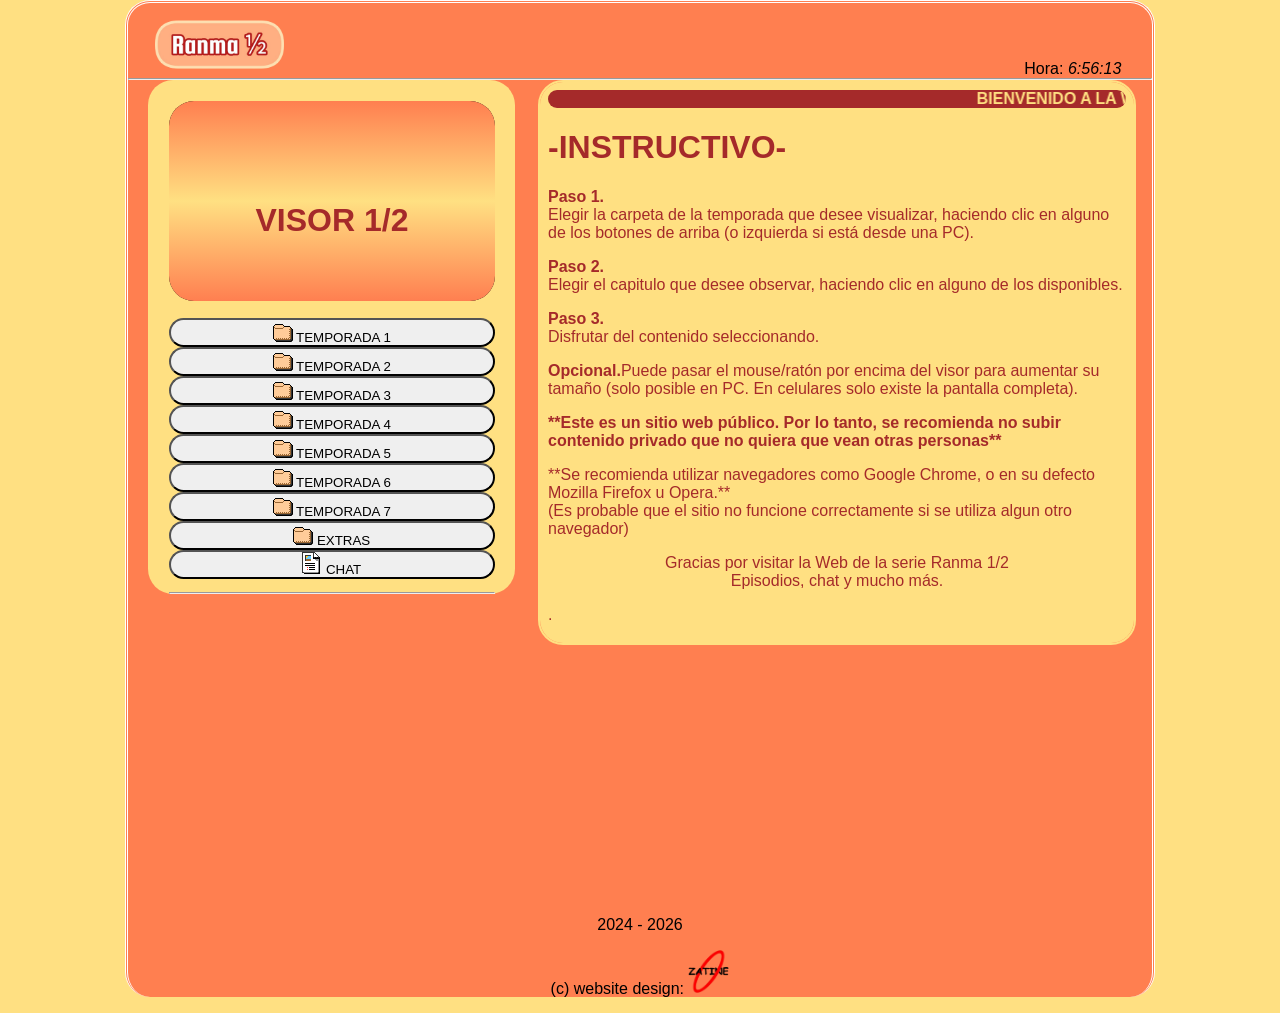
==== index.html @ 0e4c9900 "Add files via upload" ====
<!DOCTYPE html>
<html>
<head>
<meta charset="UTF-8">
<title>Ranma 1/2 - Episodios de la serie Ranma 1/2 - Web Ranma</title>
<link rel="shortcut icon" href="z.png">
<link rel="stylesheet" type="text/css" href="style.css">

<meta name="author" content="Johan Gzz">
<meta name="description" content="Capitulos, episodios, videos, y más contenido de la serie anime Ranma 1/2 para ti.">
<meta name="viewport" content="width=device-width, initial-scale=1.0, maximum-scale=1.0, user-scalable=no">


</head>
<body class="cuerpo">
<div align="left" style="padding-left:3%;"><h1><img class="tituloprincipalh1" src="titulazo.png" title="Ranma 1/2" alt="Ranma 1/2"></h1></div>
<div align="right" style="padding-right:3%; margin-top:-3.1%;">Hora: <i id="reloj"></i></div>

<script type="text/javascript">
function startTime(){
today=new Date();
h=today.getHours();
m=today.getMinutes();
s=today.getSeconds();
m=checkTime(m);
s=checkTime(s);
document.getElementById('reloj').innerHTML=h+":"+m+":"+s;
t=setTimeout('startTime()',500);}
function checkTime(i)
{if (i<10) {i="0" + i;}return i;}
window.onload=function(){startTime();}
</script>

<hr/>


<div class="izquierdita">
<iframe id="miIframe" src="visor_texto.html" name="visor" class="visorazo" allowfullscreen>Tu navegador no soporta este contenido</iframe>
<nav>
<a class="botonesparaelegirelcontenidoaver" href="temps/temporada1.html" target="iframelista"><button style="margin-top:13px;" class="estilodelosbotonesparaelegirelcontenidoaver"><img src="fld.gif"> TEMPORADA 1</button></a>
<a class="botonesparaelegirelcontenidoaver" href="temps/temporada2.html" target="iframelista"><button class="estilodelosbotonesparaelegirelcontenidoaver"><img src="fld.gif"> TEMPORADA 2</button></a>
<a class="botonesparaelegirelcontenidoaver" href="temps/temporada3.html" target="iframelista"><button class="estilodelosbotonesparaelegirelcontenidoaver"><img src="fld.gif"> TEMPORADA 3</button></a>
<a class="botonesparaelegirelcontenidoaver" href="temps/temporada4.html" target="iframelista"><button class="estilodelosbotonesparaelegirelcontenidoaver"><img src="fld.gif"> TEMPORADA 4</button></a>
<a class="botonesparaelegirelcontenidoaver" href="temps/temporada5.html" target="iframelista"><button class="estilodelosbotonesparaelegirelcontenidoaver"><img src="fld.gif"> TEMPORADA 5</button></a>
<a class="botonesparaelegirelcontenidoaver" href="temps/temporada6.html" target="iframelista"><button class="estilodelosbotonesparaelegirelcontenidoaver"><img src="fld.gif"> TEMPORADA 6</button></a>
<a class="botonesparaelegirelcontenidoaver" href="temps/temporada7.html" target="iframelista"><button class="estilodelosbotonesparaelegirelcontenidoaver"><img src="fld.gif"> TEMPORADA 7</button></a>
<a class="botonesparaelegirelcontenidoaver" href="temps/musifondo.html" target="iframelista"><button class="estilodelosbotonesparaelegirelcontenidoaver"><img src="fld.gif"> EXTRAS</button></a>
<a class="botonesparaelegirelcontenidoaver" href="https://ranmachat.chatango.com" target="iframelista"><button style="margin-bottom:13px;" class="estilodelosbotonesparaelegirelcontenidoaver"><img src="txt.gif"> CHAT</button></a>
</nav>
<hr>
</div>


<script>
        // Función para obtener parámetros de la URL
        function getParameterByName(name, url = window.location.href) {
            name = name.replace(/[\[\]]/g, '\\$&');
            let regex = new RegExp('[?&]' + name + '(=([^&#]*)|&|#|$)');
            let results = regex.exec(url);
            if (!results) return null;
            if (!results[2]) return '';
            return decodeURIComponent(results[2].replace(/\+/g, ' '));
        }

        // Obtener el parámetro "iframeUrl" de la URL
        let iframeUrl = getParameterByName('iframeUrl');

        // Si el parámetro existe, cambiar la URL del iframe
        if (iframeUrl) {
            document.getElementById('miIframe').src = iframeUrl;
        }
    </script>



<div class="derechita">
<iframe name="iframelista" class="iframequemuestralalista" src="instructivo.html"></iframe>
</div>

<p class="parrafoparaqueseacomodeelborde">2024 - <script>document.write(new Date().getFullYear())</script></p>
<p>(c) website design: <a href="https://zatine.org"><img src="ovalozatine.png" width="4%"></a></p>

</body>
</html>
---- style.css ----
html{
text-align:center;
margin:0 auto;
background-color:#FFE082;
background-image: url("");
width: auto;
}

.cuerpo{
text-align:center;
padding-top:2px;
margin-top:0px;
margin-left:auto;
margin-right:auto;
background-color:coral;
border-top:double;
border-left: double;
border-right: double;
border-color: white;
border-radius:25px;
width: 80%;
cursor:default;
font-family:arial;
}

#contenedor{
margin: 0 auto;
text-align:left;
width:93%;
}

.tituloprincipalh1{
font-family:arial;
color:black;
width:14%;
margin:-9px;
}

.derechita{
float: right; width: 58%; text-align:left; padding-right: 2%; padding-left:2%;
}

.izquierdita{
float: left; width: 31.8%; text-align:left; padding-left: 2%; padding-right: 2%; padding-top:2%; background-color:#FFE082; border-radius:25px; margin-left:2%;
}

hr {
padding:0;
margin:0;
}

.botonesparaelegirelcontenidoaver{
display:block;
}

.estilodelosbotonesparaelegirelcontenidoaver{
width:100%;
cursor:pointer;
padding:0px;
border-radius:25px;
}

.visorazo{
width:100%;
height:200px;
border:none;
border-radius:25px;
}

.visorazo:hover{
transition-duration:0.4s;
position:fixed;
width:77%;
height:77%;
z-index:4;
border:5px solid brown;
}

.iframequemuestralalista{
height:561px;
width:100%;
border:2px #FFE082 solid;
border-radius:25px;
}

.parrafoparaqueseacomodeelborde{
padding-top:80%;
}

@media only screen and (max-width: 800px) {

.cuerpo{
width: 100%;
border-style: none;
border-color: none;
}

.izquierdita{
width: 97%; text-align:left; padding-right: 0%; padding-bottom:0%; border:none; height:10%; padding-top:0%; margin-left:0%;
}

.botonesparaelegirelcontenidoaver{
display:inline;
}

.estilodelosbotonesparaelegirelcontenidoaver{
width:auto;
padding:3.2px;
}

.derechita{
 width: 95%; text-align:left; padding-left: 3%;
}

.iframequemuestralalista{
height:290px;
}

.visorazo{
height:250px;
}

.visorazo:hover{
transition-duration:0s;
position:relative;
width:100%;
height:250px;
z-index:4;
border:none;
}

nav{
overflow-x: auto; /* Desplazamiento horizontal automático */
overflow-y: hidden; /* Ocultar desplazamiento vertical */
white-space: nowrap; /* Evita que el texto se divida en varias líneas */
}

.tituloprincipalh1{
font-size:90%;
width:23%;
top:5px;
left:23px;
position:absolute;
}

}
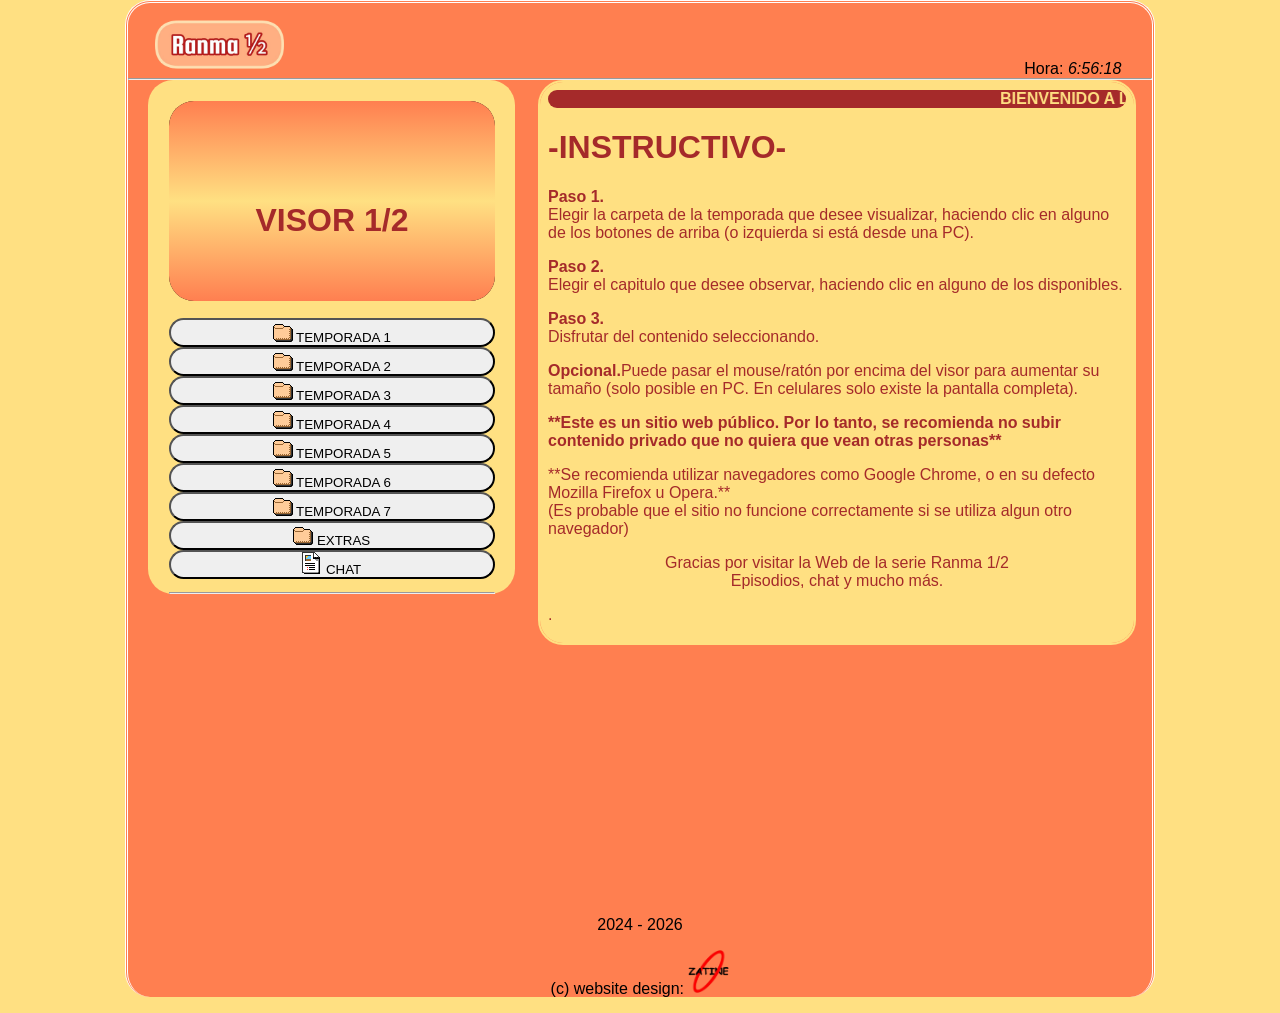
==== commit 1dc140f2: "Update index.html" ====
--- a/index.html
+++ b/index.html
@@ -79,6 +79,6 @@
 
 <p class="parrafoparaqueseacomodeelborde">2024 - <script>document.write(new Date().getFullYear())</script></p>
 <p>(c) website design: <a href="https://zatine.org"><img src="ovalozatine.png" width="4%"></a></p>
-
+<script id="cid0020000371534469473" data-cfasync="false" async src="//st.chatango.com/js/gz/emb.js" style="width: 300px;height: 400px;">{"handle":"zatineorg","arch":"js","styles":{"a":"ff0000","b":100,"c":"ffffff","d":"ffffff","g":"0000ff","k":"ff0000","l":"ff0000","m":"ff0000","p":"10","q":"ff0000","r":100,"pos":"br","cv":1,"cvbg":"ff0000","cvw":300,"cvh":30,"sbc":"ff0000","surl":0,"ticker":1,"fwtickm":1}}</script>
 </body>
-</html>+</html>
